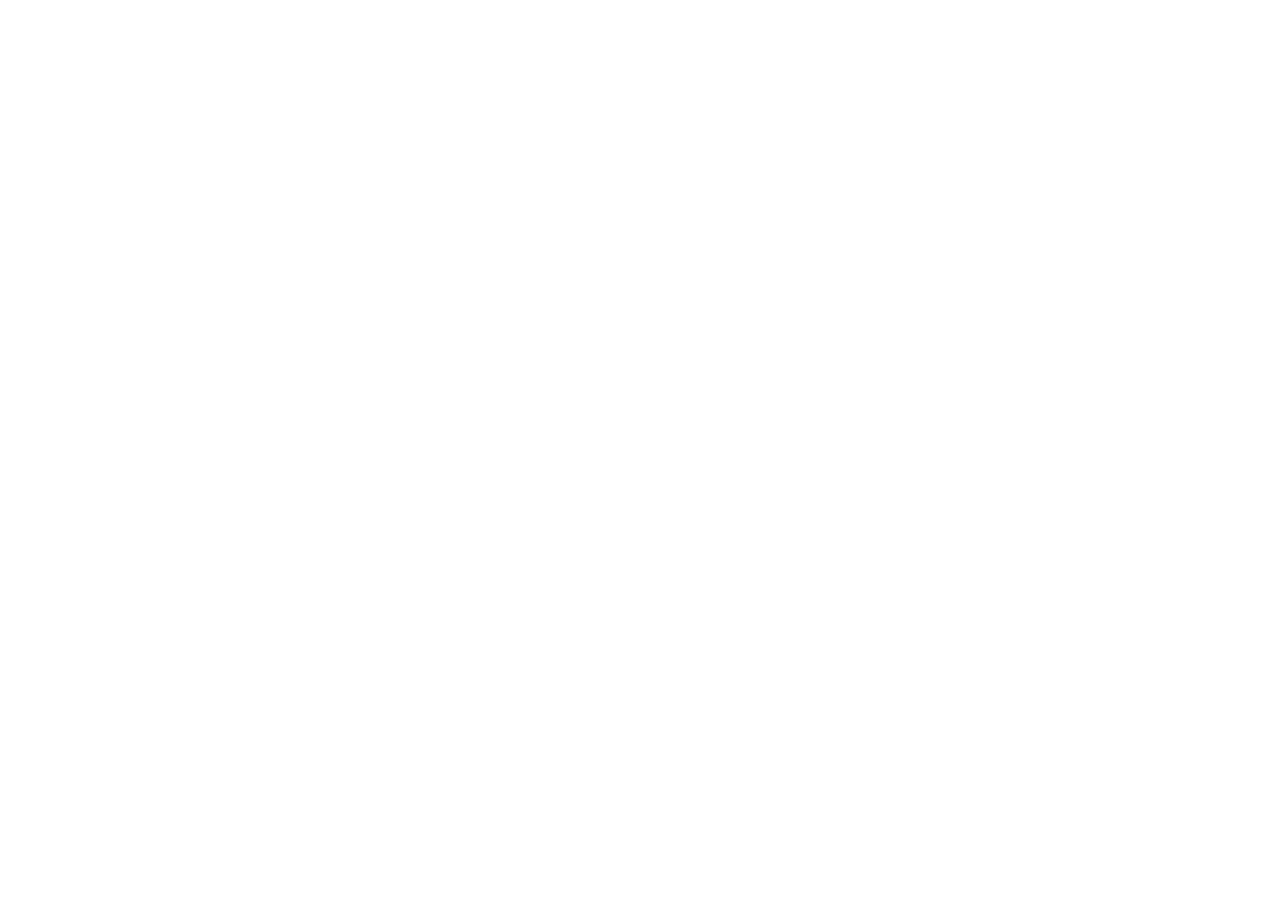
==== index.html @ 7d019b29 "new layout" ====
<!DOCTYPE html>
<html lang="en">
  <head>
    <meta charset="UTF-8" />
    <meta name="viewport" content="width=device-width, initial-scale=1.0" />
    <title>Pete's Coffeeshop</title>
    <link rel="stylesheet" href="styles/reset.css" />
    <link rel="stylesheet" href="styles/main.css" />
  </head>
  <body></body>
</html>
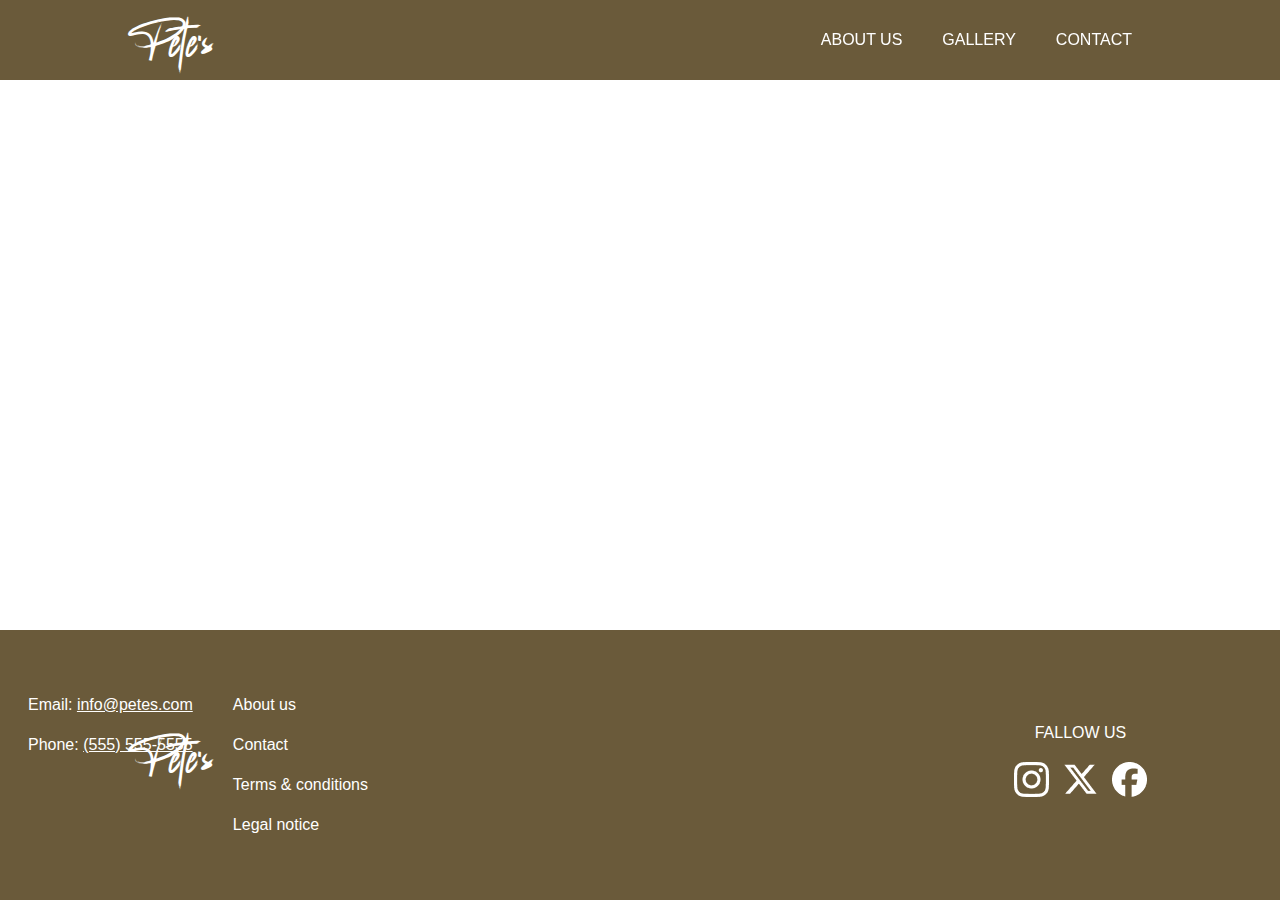
==== commit 5090b43b: "finished index.html" ====
--- a/index.html
+++ b/index.html
@@ -7,5 +7,66 @@
     <link rel="stylesheet" href="styles/reset.css" />
     <link rel="stylesheet" href="styles/main.css" />
   </head>
-  <body></body>
+  <body>
+    <header class="header">
+      <div class="header-main-logo">
+        <a href="#"><h3>Pete's</h3></a>
+      </div>
+      <nav class="header-main-navigation">
+        <ul>
+          <li><a href="#">ABOUT US</a></li>
+          <li><a href="#">GALLERY</a></li>
+          <li><a href="#">CONTACT</a></li>
+        </ul>
+      </nav>
+    </header>
+    <main></main>
+    <footer class="footer">
+      <div>
+        <h3>Pete's</h3>
+      </div>
+      <div class="footer-nav-container">
+        <div class="footer-nav">
+          <nav>
+            <ul>
+              <li>
+                <a href="#"
+                  >Email: <span class="underline">info@petes.com</span></a
+                >
+              </li>
+              <li>
+                <a href="#"
+                  >Phone: <span class="underline">(555) 555-5555</span></a
+                >
+              </li>
+            </ul>
+          </nav>
+        </div>
+        <div class="footer-nav">
+          <nav>
+            <ul>
+              <li><a href="#">About us</a></li>
+              <li><a href="#">Contact</a></li>
+              <li><a href="#">Terms & conditions</a></li>
+              <li><a href="#">Legal notice</a></li>
+            </ul>
+          </nav>
+        </div>
+      </div>
+      <div class="socialmedia-links">
+        <h5>FALLOW US</h5>
+        <div>
+          <a href="#"
+            ><img src="images/Instagram Icon.png" alt="Instagram link"
+          /></a>
+          <a href="#"
+            ><img src="images/Twitter Icon.png" alt="Twitter link"
+          /></a>
+          <a href="#"
+            ><img src="images/Facebook Icon.png" alt="Facebook link"
+          /></a>
+        </div>
+      </div>
+    </footer>
+  </body>
 </html>
--- a/styles/main.css
+++ b/styles/main.css
@@ -0,0 +1,132 @@
+@font-face {
+    font-family: rockybilly;
+    src: url(../fonts/Rockybilly.ttf);
+}
+
+a {
+    cursor: pointer;
+}
+
+ button:hover {
+    transform: scale(1.1);
+    transition: ease-in-out;
+ }
+
+ h3 {
+    color: #fff;
+    font-size: 18px;
+    font-family: rockybilly;
+ }
+
+ .header {
+    position: fixed;
+    top: 0%;
+    width: 100%;
+    height: 80px;
+    background-color: #6A5A3A;
+    display: flex;
+    flex-direction: row;
+    flex-wrap: nowrap;
+    justify-content: space-between;
+    align-items: center;
+    position: relative;
+    z-index: 1000;
+}
+
+.header-main-logo {
+    width: fit-content;
+    padding-left: 128px;
+    display: flex;
+    position: absolute;
+    top: 5px;
+}
+
+.header-main-navigation {
+    position: fixed;
+    right: 128px;
+    display: flex;
+    width: fit-content; 
+}
+
+.header-main-navigation ul {
+    display: inline;   
+}
+
+.header-main-navigation ul li {
+    display: inline;
+    float: left;  
+}
+
+.header-main-navigation ul li a {
+    padding: 0px 20px 0px 20px;
+    font-size: 16px;
+    color: #fff;
+    font-family: Arial, Helvetica, sans-serif  
+}
+
+
+
+
+
+
+
+
+
+.footer {
+    height: 270px;
+    width: 100%;
+    background-color: #6A5A3A;
+    display: flex;
+    flex-direction: row;
+    justify-content: space-between;
+    align-items: center;
+    flex-wrap: nowrap;
+    margin-top: 128px;
+    position: fixed;
+    bottom: 0%;
+}
+
+.footer-nav-container {
+    width: 340px;
+    display: flex;
+    flex-direction: row;
+    justify-content: space-between;
+    position: relative;
+    right: 413px;
+}
+
+.footer-nav {
+    font-size: 16px;
+    line-height: 250%;
+    color: #fff;
+    letter-spacing: 2%;
+    font-family: Arial, Helvetica, sans-serif
+}
+.underline {
+    text-decoration: underline;
+}
+
+.footer h3 {
+    margin-left: 128px;
+}
+
+.footer h5 {
+    font-size: 16px;
+    color: #fff;
+    font-family: Arial, Helvetica, sans-serif
+}
+
+.socialmedia-links {
+    display: flex;
+    flex-direction: column;
+    align-items: center;
+    margin-right: 128px;
+}
+
+.socialmedia-links img {
+    margin: 5px;
+}
+
+.socialmedia-links h5 {
+    margin-bottom: 15px;
+}
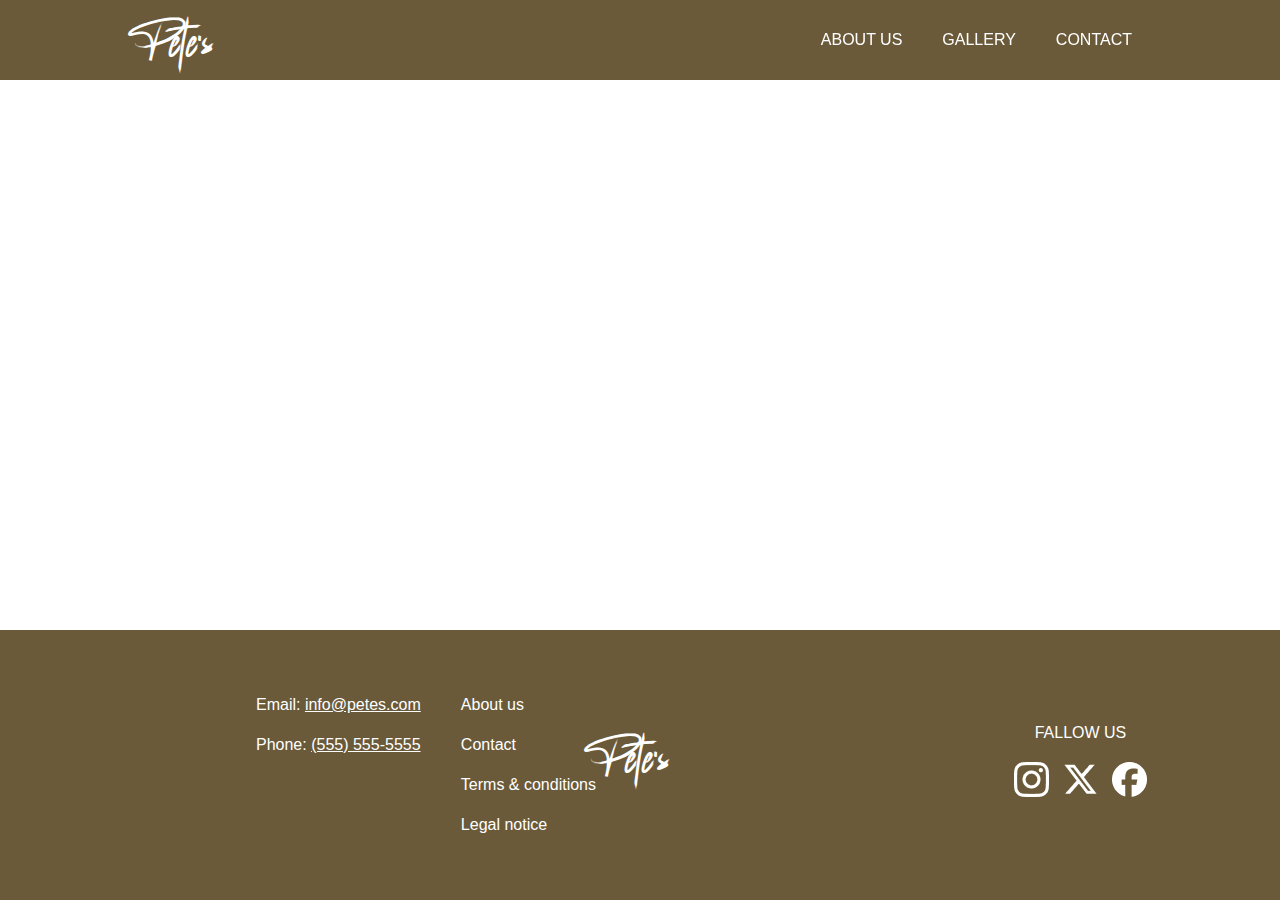
==== commit eafd8f20: "changed link to match the new name of index.css" ====
--- a/index.html
+++ b/index.html
@@ -5,7 +5,7 @@
     <meta name="viewport" content="width=device-width, initial-scale=1.0" />
     <title>Pete's Coffeeshop</title>
     <link rel="stylesheet" href="styles/reset.css" />
-    <link rel="stylesheet" href="styles/main.css" />
+    <link rel="stylesheet" href="styles/index.css" />
   </head>
   <body>
     <header class="header">
--- a/styles/index.css
+++ b/styles/index.css
@@ -0,0 +1,132 @@
+@font-face {
+    font-family: rockybilly;
+    src: url(../fonts/Rockybilly.ttf);
+}
+
+a {
+    cursor: pointer;
+}
+
+ button:hover {
+    transform: scale(1.1);
+    transition: ease-in-out;
+ }
+
+ h3 {
+    color: #fff;
+    font-size: 18px;
+    font-family: rockybilly;
+ }
+
+ .header {
+    position: fixed;
+    top: 0%;
+    width: 100%;
+    height: 80px;
+    background-color: #6A5A3A;
+    display: flex;
+    flex-direction: row;
+    flex-wrap: nowrap;
+    justify-content: space-between;
+    align-items: center;
+    position: relative;
+    z-index: 1000;
+}
+
+.header-main-logo {
+    width: fit-content;
+    padding-left: 128px;
+    display: flex;
+    position: absolute;
+    top: 5px;
+}
+
+.header-main-navigation {
+    position: fixed;
+    right: 128px;
+    display: flex;
+    width: fit-content; 
+}
+
+.header-main-navigation ul {
+    display: inline;   
+}
+
+.header-main-navigation ul li {
+    display: inline;
+    float: left;  
+}
+
+.header-main-navigation ul li a {
+    padding: 0px 20px 0px 20px;
+    font-size: 16px;
+    color: #fff;
+    font-family: Arial, Helvetica, sans-serif  
+}
+
+
+
+
+
+
+
+
+
+.footer {
+    height: 270px;
+    width: 100%;
+    background-color: #6A5A3A;
+    display: flex;
+    flex-direction: row;
+    justify-content: end;
+    align-items: center;
+    flex-wrap: nowrap;
+    margin-top: 5%;
+    position: fixed;
+    bottom: 0%;
+}
+
+.footer-nav-container {
+    width: 340px;
+    display: flex;
+    flex-direction: row;
+    justify-content: space-between;
+    position: relative;
+    right: 413px;
+}
+
+.footer-nav {
+    font-size: 16px;
+    line-height: 250%;
+    color: #fff;
+    letter-spacing: 2%;
+    font-family: Arial, Helvetica, sans-serif
+}
+.underline {
+    text-decoration: underline;
+}
+
+.footer h3 {
+    margin-left: 128px;
+}
+
+.footer h5 {
+    font-size: 16px;
+    color: #fff;
+    font-family: Arial, Helvetica, sans-serif
+}
+
+.socialmedia-links {
+    display: flex;
+    flex-direction: column;
+    align-items: center;
+    margin-right: 128px;
+}
+
+.socialmedia-links img {
+    margin: 5px;
+}
+
+.socialmedia-links h5 {
+    margin-bottom: 15px;
+}
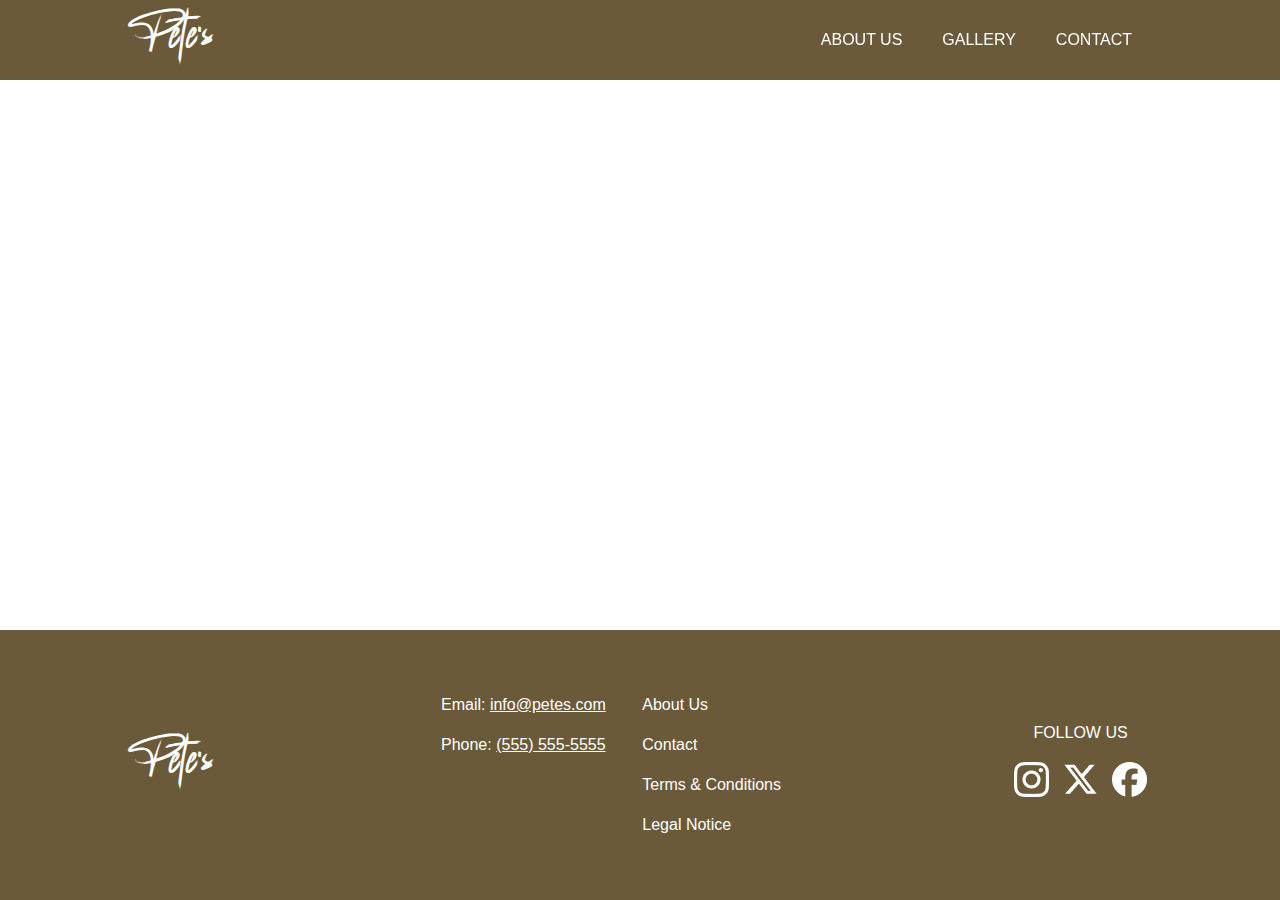
==== commit 171dfa15: "fixed footer layout" ====
--- a/index.html
+++ b/index.html
@@ -9,8 +9,8 @@
   </head>
   <body>
     <header class="header">
-      <div class="header-main-logo">
-        <a href="#"><h3>Pete's</h3></a>
+      <div class="logo-container">
+        <a href="#"><h3 class="logo">Pete's</h3></a>
       </div>
       <nav class="header-main-navigation">
         <ul>
@@ -22,8 +22,8 @@
     </header>
     <main></main>
     <footer class="footer">
-      <div>
-        <h3>Pete's</h3>
+      <div class="logo-container">
+        <h3 class="logo">Pete's</h3>
       </div>
       <div class="footer-nav-container">
         <div class="footer-nav">
@@ -45,16 +45,16 @@
         <div class="footer-nav">
           <nav>
             <ul>
-              <li><a href="#">About us</a></li>
+              <li><a href="#">About Us</a></li>
               <li><a href="#">Contact</a></li>
-              <li><a href="#">Terms & conditions</a></li>
-              <li><a href="#">Legal notice</a></li>
+              <li><a href="#">Terms & Conditions</a></li>
+              <li><a href="#">Legal Notice</a></li>
             </ul>
           </nav>
         </div>
       </div>
       <div class="socialmedia-links">
-        <h5>FALLOW US</h5>
+        <h5>FOLLOW US</h5>
         <div>
           <a href="#"
             ><img src="images/Instagram Icon.png" alt="Instagram link"
--- a/styles/index.css
+++ b/styles/index.css
@@ -12,7 +12,15 @@
     transition: ease-in-out;
  }
 
- h3 {
+ .logo-container {
+    margin-right: auto;
+    width: fit-content;
+    padding-left: 128px;
+    display: flex;
+    top: 5px;
+ }
+
+ .logo {
     color: #fff;
     font-size: 18px;
     font-family: rockybilly;
@@ -31,14 +39,6 @@
     align-items: center;
     position: relative;
     z-index: 1000;
-}
-
-.header-main-logo {
-    width: fit-content;
-    padding-left: 128px;
-    display: flex;
-    position: absolute;
-    top: 5px;
 }
 
 .header-main-navigation {
@@ -70,7 +70,7 @@
 
 
 
-
+/* --- Footer styling --- */
 
 .footer {
     height: 270px;
@@ -91,8 +91,7 @@
     display: flex;
     flex-direction: row;
     justify-content: space-between;
-    position: relative;
-    right: 413px;
+    margin-right: auto;
 }
 
 .footer-nav {
@@ -104,10 +103,6 @@
 }
 .underline {
     text-decoration: underline;
-}
-
-.footer h3 {
-    margin-left: 128px;
 }
 
 .footer h5 {
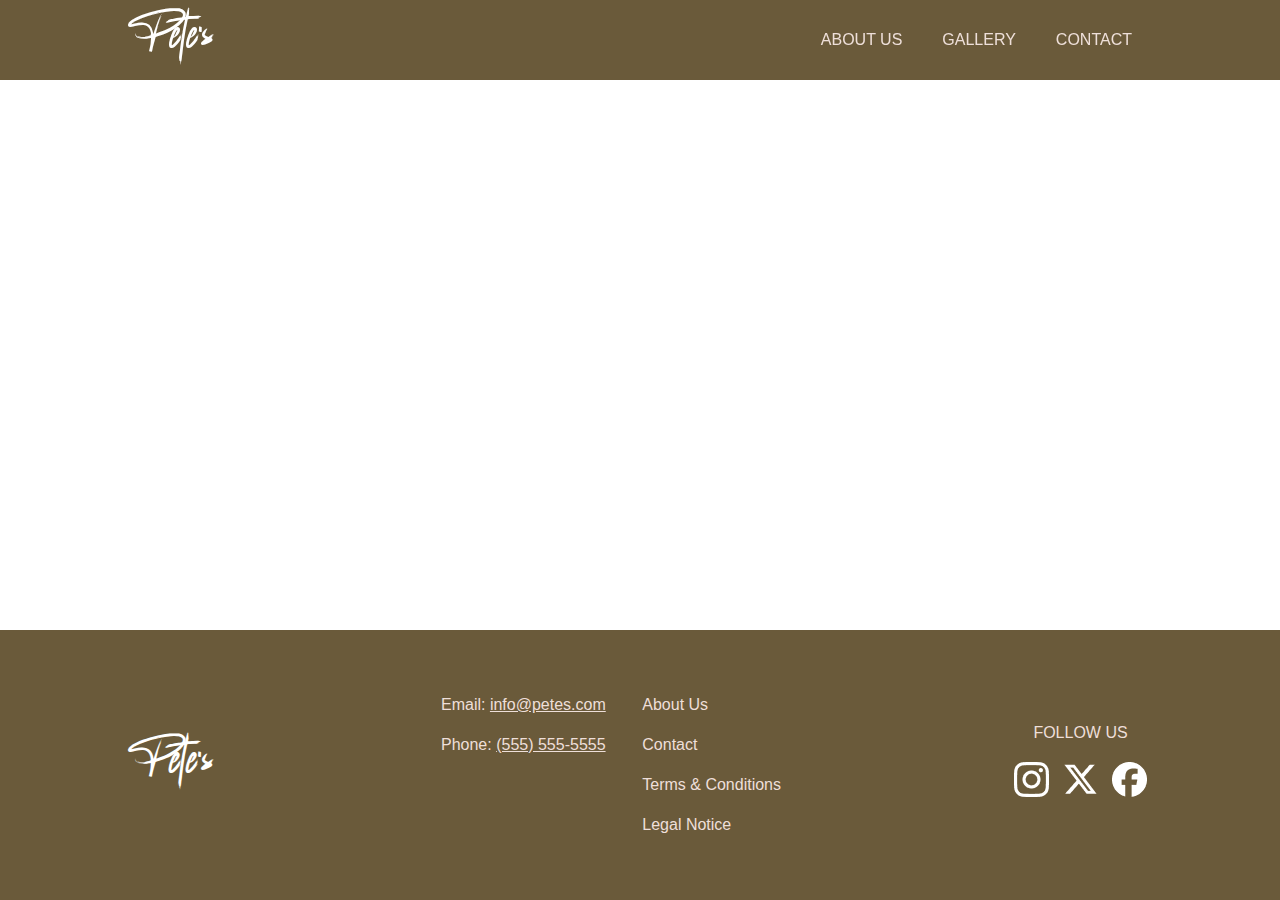
==== commit eada77b9: "Merge branch 'contact-page'" ====
--- a/index.html
+++ b/index.html
@@ -14,13 +14,15 @@
       </div>
       <nav class="header-main-navigation">
         <ul>
-          <li><a href="#">ABOUT US</a></li>
-          <li><a href="#">GALLERY</a></li>
-          <li><a href="#">CONTACT</a></li>
+          <li><a href="pages/about-page/about.html">ABOUT US</a></li>
+          <li><a href="pages/gallery-page/gallery.html">GALLERY</a></li>
+          <li><a href="pages/contact-page/contact.html">CONTACT</a></li>
         </ul>
       </nav>
     </header>
+
     <main></main>
+
     <footer class="footer">
       <div class="logo-container">
         <h3 class="logo">Pete's</h3>
--- a/styles/index.css
+++ b/styles/index.css
@@ -5,6 +5,12 @@
 
 a {
     cursor: pointer;
+}
+
+h2 {
+    color: #292929;
+    font-size: 20px;
+    font-family: rockybilly; 
 }
 
  button:hover {
@@ -37,7 +43,6 @@
     flex-wrap: nowrap;
     justify-content: space-between;
     align-items: center;
-    position: relative;
     z-index: 1000;
 }
 
@@ -60,7 +65,7 @@
 .header-main-navigation ul li a {
     padding: 0px 20px 0px 20px;
     font-size: 16px;
-    color: #fff;
+    color: #EEDFD9;
     font-family: Arial, Helvetica, sans-serif  
 }
 
@@ -97,7 +102,7 @@
 .footer-nav {
     font-size: 16px;
     line-height: 250%;
-    color: #fff;
+    color: #EEDFD9;
     letter-spacing: 2%;
     font-family: Arial, Helvetica, sans-serif
 }
@@ -107,7 +112,7 @@
 
 .footer h5 {
     font-size: 16px;
-    color: #fff;
+    color: #EEDFD9;
     font-family: Arial, Helvetica, sans-serif
 }
 
